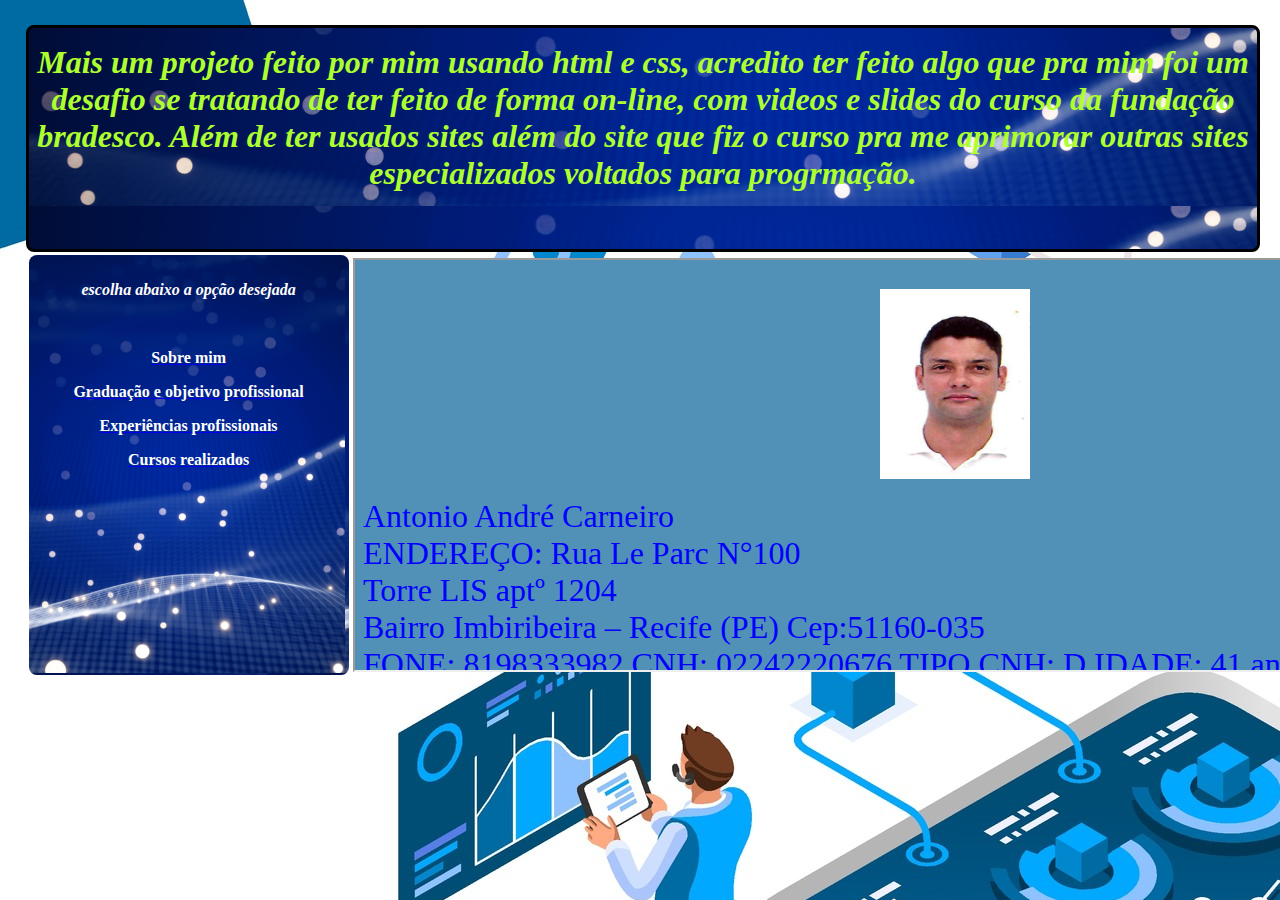
==== index.html @ d0ac5a75 "Add files via upload" ====
<html>
<head>
<title>Pagina de exemplo</title>
<link rel="stylesheet" type="text/css" href="estilos.css">
</head>
<body background="topo.jpeg">

<div class="topotop">
   <p align="center"><font face="verdana"><font size="6"><font color="#ADFF2F"><b><i>Mais um projeto feito por mim usando html e css, acredito ter feito algo que pra mim foi um desafio se tratando de ter feito de forma on-line, com videos e slides do curso da fundação bradesco. Além de ter usados sites além do site que fiz o curso pra me aprimorar outras sites especializados voltados para progrmação.</b></i></p>

</div>
<table border="0">
<tr>
<td>
	<div class="topohome">
	
        <div class="btn-group"> 
		<p align="center"><font face="verdana"><font color="white"><b><i>escolha abaixo a opção desejada</font></i></p><br>
                <p align="center"><a href="dados.html" target="principalsite"><font face="verdana"><font color="white">Sobre mim</font></a></p>
                <p align="center"><a href="objgra.html" target="principalsite"><font face="verdana"><font color="white">Graduação e objetivo profissional</a></font></p>
                <p align="center"><a href="exppro.html" target="principalsite"><font face="verdana"><font color="white">Experiências profissionais</a></font</p>
                <p align="center"><a href="cursocom.html" target="principalsite"><font face="verdana"><font color="white">Cursos realizados</a></font></p>
                      
	</div> 
</td>

<td>
	<div class="principalsite">
        <p align="rigth">
	<iframe width="100%" height="410" src="dados.html" name="principalsite"></iframe>
     	</p>
</td>
</body>
</html>
---- estilos.css ----
/*css document index */

body{
 margin-right: 2%;
 margin-left: 2%;
 background-repeat: no-repeat;
}
.topohome{
  margin-top: 0px;
  height: 400px;
  width: 300px;
  padding: 10px;
  margin: left;
  background-image: url("menu.png");
  border-radius: 8px;
 
}
.topotop{
  height: 25%;
  width: 100%;
  padding: 0px;
  margin: left;
  background-image: url("fundotopo.png");
  border-radius: 8px;
  margin-top: 2%;
  border-style: solid;
  
}


.principalsite {
  height: 100%;
  width: 1200px;
  border: 0px;
}
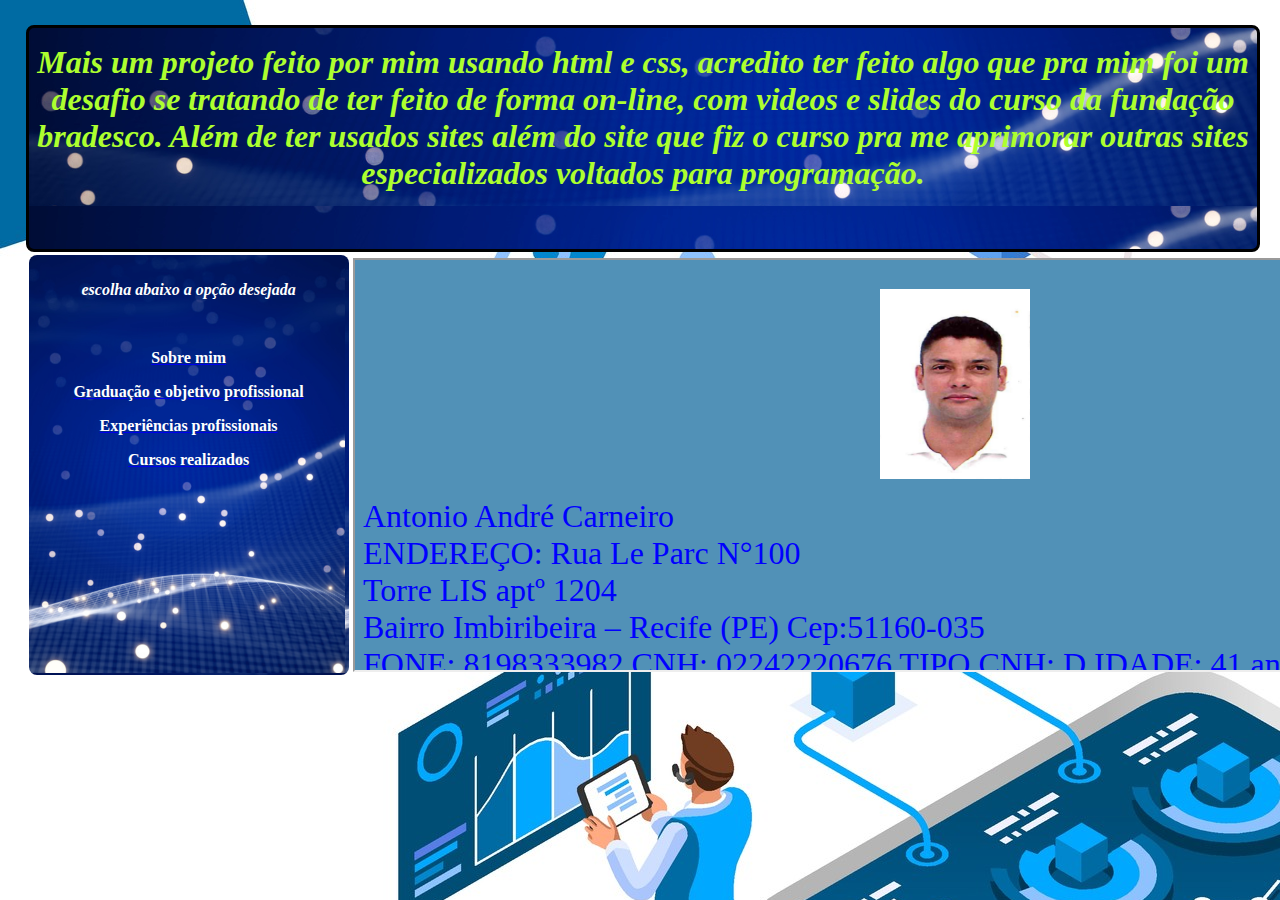
==== commit e0c29457: "Update index.html" ====
--- a/index.html
+++ b/index.html
@@ -1,12 +1,12 @@
 <html>
 <head>
-<title>Pagina de exemplo</title>
+<title>Pagina html com css</title>
 <link rel="stylesheet" type="text/css" href="estilos.css">
 </head>
 <body background="topo.jpeg">
 
 <div class="topotop">
-   <p align="center"><font face="verdana"><font size="6"><font color="#ADFF2F"><b><i>Mais um projeto feito por mim usando html e css, acredito ter feito algo que pra mim foi um desafio se tratando de ter feito de forma on-line, com videos e slides do curso da fundação bradesco. Além de ter usados sites além do site que fiz o curso pra me aprimorar outras sites especializados voltados para progrmação.</b></i></p>
+   <p align="center"><font face="verdana"><font size="6"><font color="#ADFF2F"><b><i>Mais um projeto feito por mim usando html e css, acredito ter feito algo que pra mim foi um desafio se tratando de ter feito de forma on-line, com videos e slides do curso da fundação bradesco. Além de ter usados sites além do site que fiz o curso pra me aprimorar outras sites especializados voltados para programação.</b></i></p>
 
 </div>
 <table border="0">
@@ -31,4 +31,4 @@
      	</p>
 </td>
 </body>
-</html>+</html>
